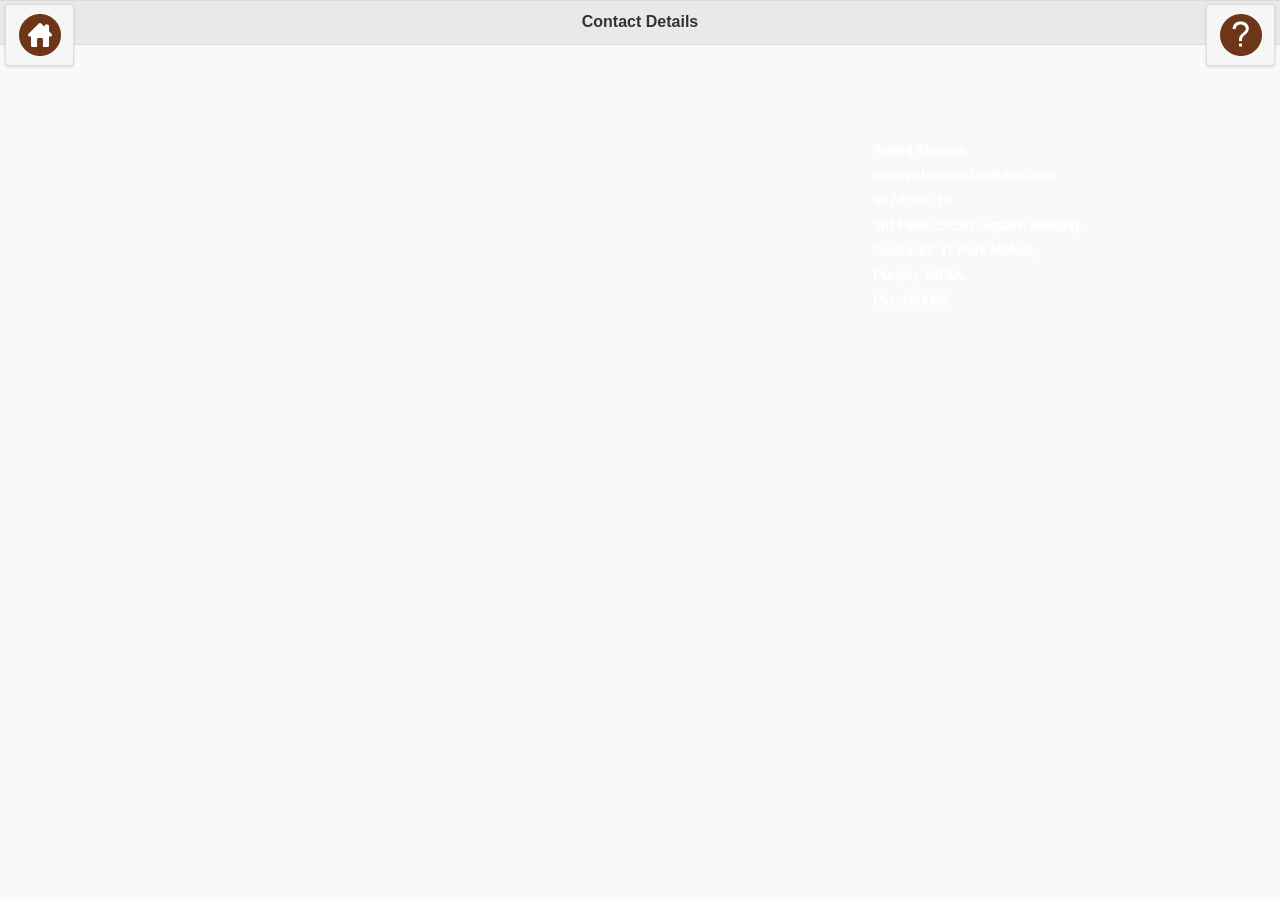
==== contact_us.html @ 3ef12d4a "neha_12_woodentest_811" ====
<!DOCTYPE html PUBLIC "-//W3C//DTD XHTML 1.0 Transitional//EN" "http://www.w3.org/TR/xhtml1/DTD/xhtml1-transitional.dtd">
<html xmlns="http://www.w3.org/1999/xhtml">
<head>
<meta http-equiv="Content-Type" content="text/html; charset=utf-8" />
<title>Contact Us Screen</title>
<meta name="viewport" content="width=device-width, initial-scale=1">
<link rel="stylesheet" href="../../assets/css/fonts.css" />
<link rel="stylesheet" href="css/jquery.mobile-1.4.0.css" />
<link rel="stylesheet" href="css/wooden_theme.css" />
<link rel="stylesheet" href="css/common_layout.css" />
<link rel="stylesheet" href="css/splash.css" />
<script src="js/jquery_1.9.1.js"></script>
<script src="js/jquery.mobile-1.4.0.js"></script>
<style type="text/css">
img {
	max-width:100%;
}
</style>
</head>

<body>
<!-- Start of first page -->
<div data-role="page" id="theme_layout" class="theme_bg"> 
  <!-- Splash Screen starts here -->
  
  <!-- Header Starts Here -->
  <div data-role="header"> <a class="refresh_link" id="back-link" href="#"><img src="images/home_icon.png" alt="home icon" /></a>
    <h1>Contact Details</h1>
    <a class="help_link"><img src="images/help_icon.png" alt="help icon" /></a> </div>
  <!-- /header ends here --> 
  <div class="location">
  <div class="iframewrapper">
  <iframe width="100%" height="350" frameborder="0" scrolling="no" marginheight="0" marginwidth="0" src="https://maps.google.co.in/maps?f=q&amp;source=s_q&amp;hl=en&amp;geocode=&amp;q=Newyork+City+,+United+States&amp;aq=&amp;sll=40.818565,-73.955676&amp;sspn=0.006983,0.009645&amp;ie=UTF8&amp;hq=&amp;hnear=New+York,+United+States&amp;ll=40.714353,-74.005973&amp;spn=0.111898,0.154324&amp;t=m&amp;z=13&amp;output=embed"></iframe></div>
  <!-- Location Address -->
  <div class="location_address contact_details">
  <p>Amitoj Sharma</p>
  <p>amitoj.sharma@softobiz.com</p>
  <p>9874563210</p>
  
<p>3rd Floor, SEBIZ Square Building,</p>
<p>Sector-67, IT Park Mohali,</p>
<p>Punjab, INDIA.</p>
<p>Pin: 160062. </p>
  
  
  </div>
  <!-- Location Address Ends Here -->
  <div class="clr"></div>
  </div>
  
  
  <!-- Splash Screen Ends here -->
  
</div>
<!-- /page --> 

</body>
</html>
---- css/common_layout.css ----
@font-face {
font-family:"Open Sans Light";
src:url("fonts/OpenSans-Light.eot?") format("eot"), url("fonts/OpenSans-Light.woff") format("woff"), url("fonts/OpenSans-Light.ttf") format("truetype"), url("fonts/OpenSans-Light.svg#OpenSans-Light") format("svg");
font-weight:normal;
font-style:normal;
}
@font-face {
font-family:"Open Sans";
src:url("fonts/OpenSans-Regular.eot?") format("eot"), url("fonts/OpenSans-Regular.woff") format("woff"), url("fonts/OpenSans-Regular.ttf") format("truetype"), url("fonts/OpenSans-Regular.svg#OpenSans") format("svg");
font-weight:normal;
font-style:normal;
}
@font-face {
font-family:"Open Sans Semibold";
src:url("fonts/OpenSans-Semibold.eot?") format("eot"), url("fonts/OpenSans-Semibold.woff") format("woff"), url("fonts/OpenSans-Semibold.ttf") format("truetype"), url("fonts/OpenSans-Semibold.svg#OpenSans-Semibold") format("svg");
font-weight:normal;
font-style:normal;
}
body {
	/*font-family:Open Sans,sans-serif;*/
	font-family:Arial, Helvetica, sans-serif !important;
	min-width:313px;
}
.clr{
	clear:both;
}
.app_feature_list{
	text-align:center;
	text-shadow:none;
	float:left;
	font-weight:normal;
	color:#fff;
	width:70px;
	/*font-family:Open Sans Semibold,sans-serif;*/
	font-family:Arial, Helvetica, sans-serif !important;
}
.app_feature_list label{
	height:36px;
	overflow:hidden;
	font-size:13px;
	word-wrap: break-word;
}

.no_data{
	background: url(../images/header_bg.png);
    border-radius: 6px;
    display: block;
    margin: 6%;
    padding: 4%;
    text-align: center;
    width: 80%;
    text-shadow:none !important;
    text-transform: capitalize;
}
a.item{

    background-image: url("../images/icon_bg.png");
	background-repeat:no-repeat;
	background-size:100% 100%;
    display: table-cell;
    height: 70px;
    text-align: center;
    vertical-align: middle;
    width: 70px;

}
.logo{
	padding:0px !important;
}
.logo img{
	display:none;
}
@media (max-width: 330px){
	.ui-header .ui-title, .ui-footer .ui-title{
		margin: 0 22%;
	}
}
---- css/splash.css ----
.splash{
	text-align:center;
}
.location{
	background:url(../images/header_bg.png);
	margin:4% auto 2%;
	padding:3%;
	width:89%;
}
.iframewrapper{
	position:relative;
	min-height:200px;
	width:68%;
	float:left;
}
.location .iframewrapper iframe{
	position:absolute;
	height:100% !important;
	max-height:400px;
	background:url(../images/header_bg.png);
	padding:1%;
	width:98% !important;
}
.location_address{
	color:#070301;
	font-size:14px;
	line-height:20px;
	text-align:justify;
	text-shadow:1px 0px 0px #333;
	padding:0% 0 2% 2%;
	width:30%;
	float:left;
}
.location_address p{
	margin:5px;
}
.contact_details{
	color:#fff;
	text-shadow:1px 0px 0px #fff;
}


@media ( max-width: 480px ) {
	.iframewrapper{
		width:100%;
	}
	.location_address{
		width:98%;
		padding:2% 1%;
	}
}
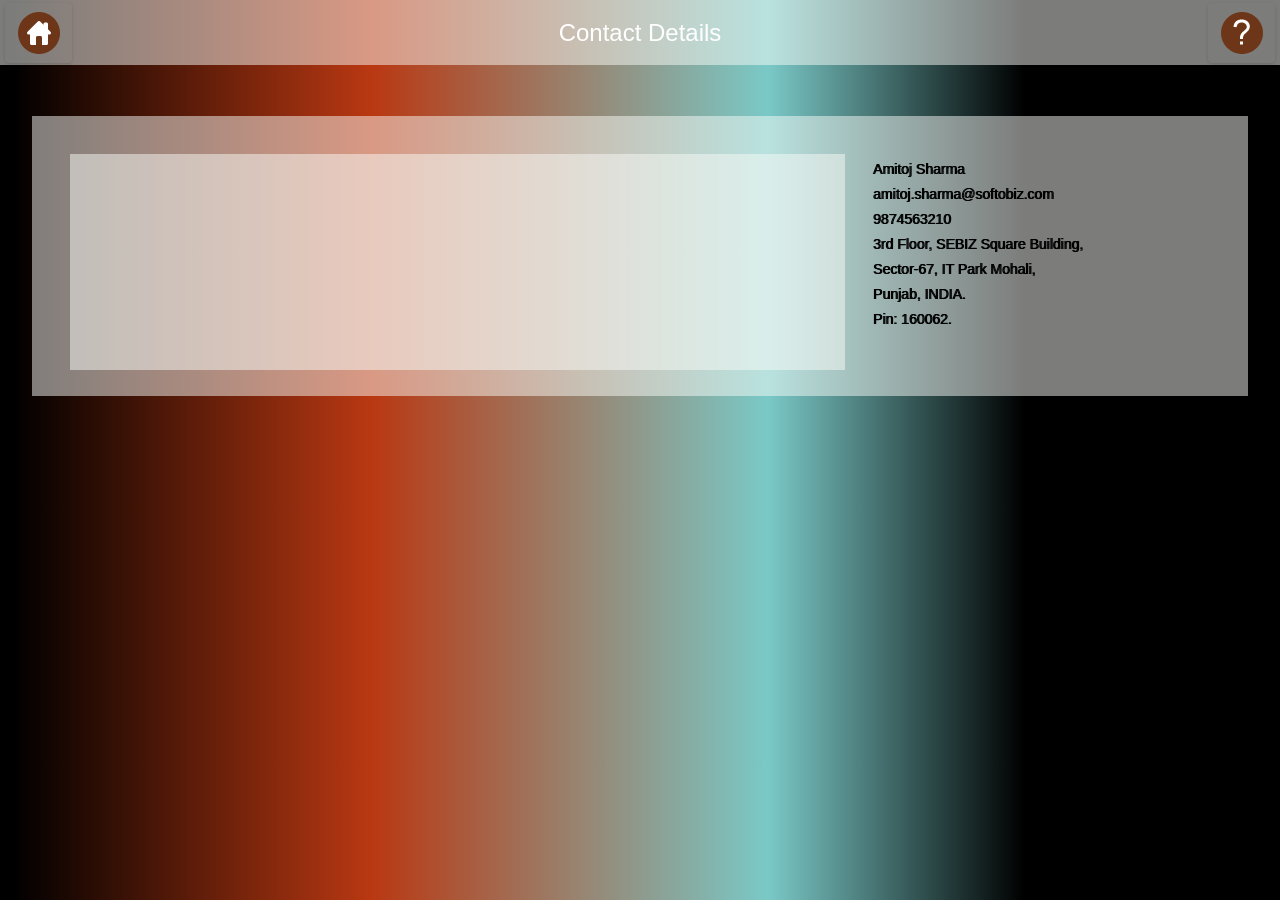
==== commit 79313a57: "neha_12_woodentest_811" ====
--- a/contact_us.html
+++ b/contact_us.html
@@ -6,7 +6,7 @@
 <meta name="viewport" content="width=device-width, initial-scale=1">
 <link rel="stylesheet" href="../../assets/css/fonts.css" />
 <link rel="stylesheet" href="css/jquery.mobile-1.4.0.css" />
-<link rel="stylesheet" href="css/wooden_theme.css" />
+<link rel="stylesheet" href="css/theme.css" />
 <link rel="stylesheet" href="css/common_layout.css" />
 <link rel="stylesheet" href="css/splash.css" />
 <script src="js/jquery_1.9.1.js"></script>
--- a/css/theme.css
+++ b/css/theme.css
@@ -0,0 +1,156 @@
+body,body.ui-overlay-a{
+
+	background:url("../images/repeat_bg.jpg") repeat-y scroll 0 0 rgba(0, 0, 0, 0) !important;
+
+	background-size:100% 100% !important;
+
+}
+
+.theme_bg{
+
+	background:url(../images/theme_background.jpg) center bottom no-repeat;
+
+	min-width:320px;
+
+	background-size:100% ;
+
+}
+
+.logo{
+
+	padding-top:28%;
+
+	transition:all ease .3s;
+
+	margin: 0 auto;
+
+}
+
+
+
+.ui-footer {
+
+    background: none repeat scroll 0 0 rgba(0, 0, 0, 0) !important;
+
+    border-bottom-width: 0;
+
+    border-left-width: 0;
+
+    border-right-width: 0;
+
+    border-top: medium none !important;
+
+}
+
+.owl-demo .item{
+
+	width:70px;
+
+	height:70px;
+
+	display:table-cell;
+
+	background:url(../images/icon_bg.png) no-repeat;
+
+	vertical-align:middle;
+
+	text-align:center;
+
+	background-size:100% 100%;
+
+}
+
+.ui-header{
+
+	background:url(../images/header_bg.png) !important;
+
+	border:none !important;
+
+	
+
+}
+
+.ui-header .ui-title, .ui-footer .ui-title{
+
+	text-shadow:none !important;
+
+	color:#fff !important;
+
+	font-size:24px;
+
+	font-weight:normal;
+
+	margin:0 25%;
+
+}
+
+.ui-icon-customrefresh:after {
+
+	background-image: url("../images/refresh_icon.png");
+
+	
+
+}
+
+.ui-icon-customrefresh:after{
+
+	background-color:none;
+
+	border:none;
+
+	border-radius:none;
+
+	height:42px;
+
+	width:42px;
+
+}
+
+.ui-header .ui-btn-icon-notext{
+
+	margin-top:11px;
+
+}
+
+.refresh_link,.help_link{
+
+	border:none !important;
+
+	background:none !important;
+
+}
+
+.refresh_link:hover,.refresh_link:active,.refresh_link:focus,.help_link:focus,.help_link:hover,.help_link:active{
+
+	box-shadow:none !important;
+
+}
+
+
+
+
+
+/* custom setting of icons */
+
+.app_feature_list a img{
+
+	max-height:32px;
+
+	max-width:32px;
+
+}
+
+
+
+.theme_bg
+{
+	background-image:none;
+	background-repeat:no-repeat;
+	background-size:cover;	
+	background: linear-gradient(left , rgb(0, 0, 0) 1% , rgb(185, 56, 18) 29% , rgb(122, 201, 199) 60% , rgb(0, 0, 0) 80%);
+background: -o-linear-gradient(left , rgb(0, 0, 0) 1% , rgb(185, 56, 18) 29% , rgb(122, 201, 199) 60% , rgb(0, 0, 0) 80%);
+background: -ms-linear-gradient(left , rgb(0, 0, 0) 1% , rgb(185, 56, 18) 29% , rgb(122, 201, 199) 60% , rgb(0, 0, 0) 80%);
+background: -moz-linear-gradient(left , rgb(0, 0, 0) 1% , rgb(185, 56, 18) 29% , rgb(122, 201, 199) 60% , rgb(0, 0, 0) 80%);
+background: -webkit-linear-gradient(left , rgb(0, 0, 0) 1% , rgb(185, 56, 18) 29% , rgb(122, 201, 199) 60% , rgb(0, 0, 0) 80%);
+}
+
--- a/css/common_layout.css
+++ b/css/common_layout.css
@@ -29,7 +29,7 @@
 	text-shadow:none;
 	float:left;
 	font-weight:normal;
-	color:#fff;
+	color:#fff !important;
 	width:70px;
 	/*font-family:Open Sans Semibold,sans-serif;*/
 	font-family:Arial, Helvetica, sans-serif !important;
@@ -62,7 +62,12 @@
     text-align: center;
     vertical-align: middle;
     width: 70px;
+	color:#fff !important;
 
+}
+.app_feature_list a,.app_feature_list label{
+	color:#fff;
+	text-decoration:none;
 }
 .logo{
 	padding:0px !important;
@@ -70,8 +75,12 @@
 .logo img{
 	display:none;
 }
-@media (max-width: 330px){
-	.ui-header .ui-title, .ui-footer .ui-title{
-		margin: 0 22%;
-	}
+.white_wrap .app_feature_list label{
+	height:auto;
 }
+.app_feature_list a{
+	color:#fff !important;
+	text-decoration:none;
+	outline:none;
+	cursor:pointer;
+}
--- a/css/splash.css
+++ b/css/splash.css
@@ -22,7 +22,7 @@
 	width:98% !important;
 }
 .location_address{
-	color:#070301;
+	color:#000;
 	font-size:14px;
 	line-height:20px;
 	text-align:justify;
@@ -30,15 +30,15 @@
 	padding:0% 0 2% 2%;
 	width:30%;
 	float:left;
+	word-wrap:break-word;
 }
 .location_address p{
 	margin:5px;
 }
 .contact_details{
-	color:#fff;
-	text-shadow:1px 0px 0px #fff;
+	color:#000;
+	text-shadow:1px 0px 0px #000;
 }
-
 
 @media ( max-width: 480px ) {
 	.iframewrapper{
